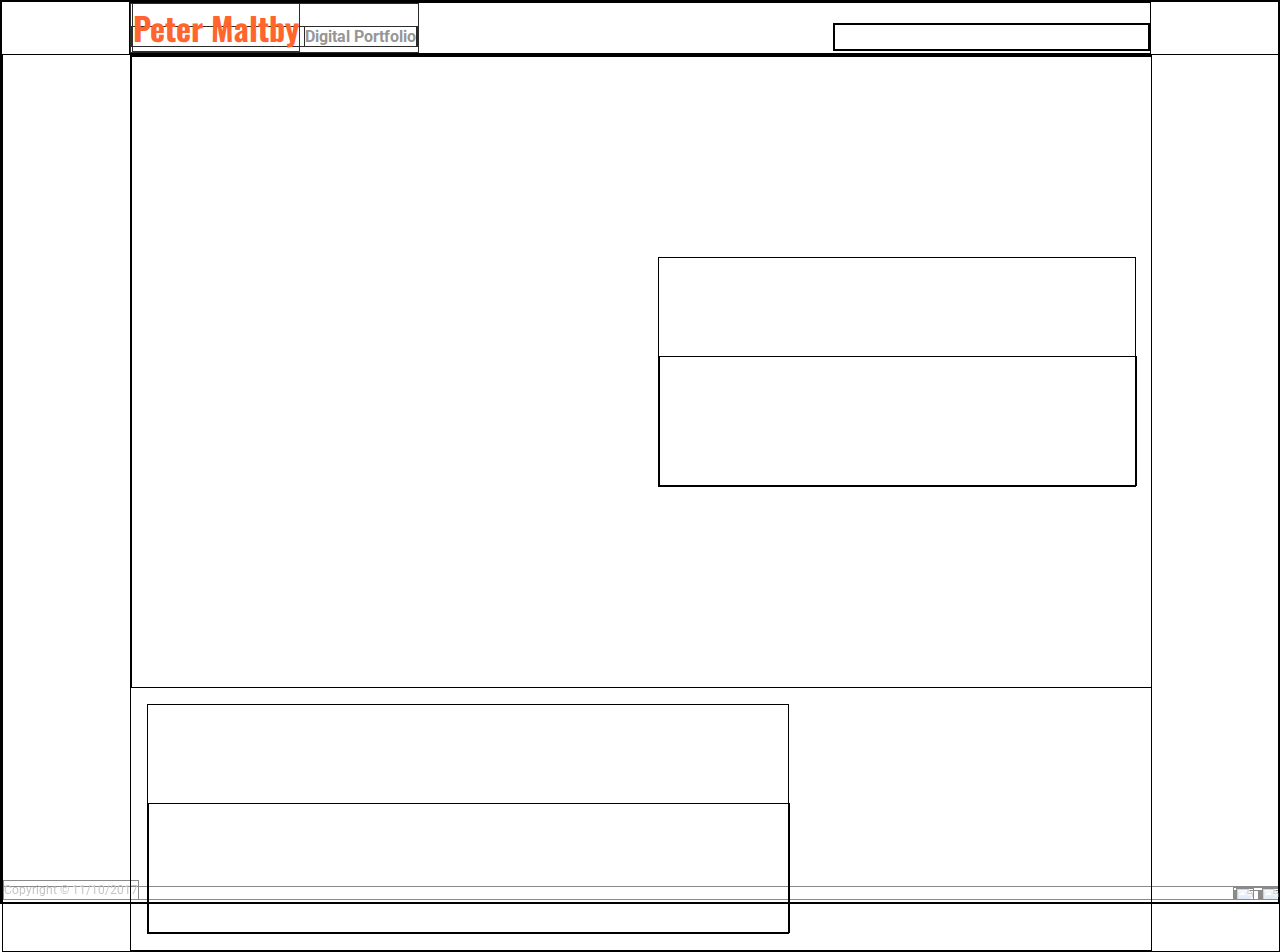
==== projects/index.html @ 1c799538 "have reason to beleive flex box for projects are done. maybe." ====
<!doctype html>

<html lang="en" class="nojs">

<head>
    <meta charset="utf-8" />
    <title>Peter Maltby | Projects</title>
    <meta name="author" content="Peter Maltby" />
    <meta name="viewport" content="width=device-width, initial-scale=1.0" />

    <script>
        document.documentElement.className = "js";
    </script>

    <link href="https://fonts.googleapis.com/css?family=Oswald|Roboto" rel="stylesheet">
    <link rel="stylesheet" href="/CSS/main.css" />
    <link rel="stylesheet" href="/CSS/small.css" />

    <script src="https://ajax.googleapis.com/ajax/libs/jquery/3.2.1/jquery.min.js"></script>
    <script src="/JS/main.js"></script>
</head>

<body>
    <div class="container" class="header">
        <div id="title">
            <a href="/index.html">
                <h1>Peter Maltby</h1>
                <h2>Digital Portfolio</h2>
            </a>
        </div>

        <nav>
            <ul>
                <li>
                    <a href="/qualifications.html">Qualifications</a>
                </li>
                <li>
                    <a href="/projects/">Projects</a>
                </li>
                <li>
                    <a href="/about.html">About</a>
                </li>
            </ul>
        </nav>
    </div>

    <section class="text">
        <div class="container">
            <div class="flex-box">
                <div class="col jsFlow">
                    <h3>Projects</h3>
                    <p>Here is a list of some projects and experiments ive worked on. This section is the most commonly updated
                        and provides a opertunity to see what im working on.</p>
                    <p>Have fun.</p>
                </div>
                <div class="col">
                    <h3 class="jsFlow">Current Projects</h1>
                    <div class="flex-box">
                        <div class="col-s jsFlow">
                            <h4>some content.</h4>
                            <p>some text describing content.</p>
                        </div>
                    </div>
                </div>
            </div>
            <div class="col">
                    <h3 class="jsFlow">Past Projects</h3>
                    <div class="flex-box">
                            <div class="col-s jsFlow">
                                <h4>some content.</h4>
                                <p>some text describing content.</p>
                            </div>
                        </div>
            </div>
            
        </div>
    </section>

    <footer>
        <p>Copyright &copy; 11/10/2017</p>
        <ul>
            <li>
                <a href="https://github.com/McDonalds-Happymeal">
                    <img src="/Assets/github.png" />
                </a>
            </li>
            <li>
                <a href="/contact.html">
                    <img src="/Assets/email.png" />
                </a>
            </li>
        </ul>
    </footer>
</body>

</html>
---- CSS/main.css ----
:root {
}

html{display:none;}
.nojs { display: block;}

* {border: 1px solid black;}/*the fix all solution every webpage needs*/

body {
    font-family: 'Roboto',Helvetica, Arial, sans-serif;
    font-size: 1rem;
    color : grey;
    line-height:1.5;
    padding:0;
    margin:0;
    height: 100vh;
    max-width:100vw;
    overflow: auto;
}

p {
    padding:0;
    margin:0;
    margin-bottom:1em;
}

a{
    text-decoration: none;/*i know its dirty*/
}

section {
    width:100%;
}
.container {
    width:80%;
    margin:auto;
    overflow:hidden;
}

.flex-box {
    display:flex;
    flex-direction: row;
    flex-wrap: wrap;
    justify-content: space-around;
    align-items: center;
    min-height: 70vh;
    width:100%;
}

.col .flex-box {
    min-height:0;
}

.text .col {
    flex-basis: 20em;
    flex-grow:1;
    margin:1em;
    margin-left:1em;
    max-width:40em;
}

.text .col-s {
    flex-basis: 10em;
    flex-grow:0;
    margin:1em;
    max-width:20em;
}

h1{
    font-family: 'Oswald', Impact, Charcoal, sans-serif;
    color:rgb(255,69,0);
    font-size: 2rem;
    padding:0;
    margin:0;
    display:inline;
}

#title {
    float:left;
    color:rgb(255,69,0);
    text-align: center;
    padding:0;
    margin-top:0;
}

h2{
    font-family: 'Roboto',Helvetica, Arial, sans-serif;
    color:rgb(128, 128, 128);
    font-size:1rem;
    padding:0;
    margin:0;
    display:inline;
}

h3 {
    font-family: 'Roboto',Helvetica, Arial, sans-serif;
    color:rgb(128, 128, 128);
    font-size:1.5rem;
    margin:0;
    padding:2em 0 0.5em 0;
}

h4 {
    font-family: 'Roboto',Helvetica, Arial, sans-serif;
    color:rgb(128, 128, 128);
    font-size:1.1rem;
    margin:0;
    padding:0;
}

h3 span{
    color:rgb(255,69,0);
}
/*header {
    padding-top:2em;
    min-height:3em;
    border-bottom:grey 0.4em solid;
    width:100%;
}*/

iframe {
    margin: 0;
    padding: 0;
    float: left;
}

nav {
    float:right;
    text-align: right;
    padding:0;
    margin:0;
    margin-top:1.25em;
}

nav ul {
    padding:0;
    margin:0;
}
nav li {
    display: inline;
    padding:0;
    margin:1em;
}

nav li a {
    color:grey;
    font-size: 1rem;
    text-decoration: none;
    font-family: 'Roboto',Helvetica, Arial, sans-serif;
}

nav li a:hover{
    color:rgb(255,69,0);
}

footer {
    position: fixed;
    bottom: 0;
    width: 100%;
}

footer p{
    float:left;
    padding:0;
    margin:0;
    font-size: 0.75rem;
    position: fixed;
    bottom: 0;
}

footer ul {
    float:right;
    padding:0;
    margin:0;
}

footer ul li {
    display: inline;
    padding:0;
    margin:0;
}

footer img{
    width:2em;
    padding:0;
    margin:0;
}
---- CSS/small.css ----
@media only screen and (max-width:45em) {
    h1{
        font-size:3rem;
        display:block;
    }
    h2{
        font-size:1.5rem;
        display:block;
    }

    #title {
        text-align: center;
        width:100%;
    }
    nav {
        display: block;
        float:center;
        text-align: center;
        width:100%;
    }
}
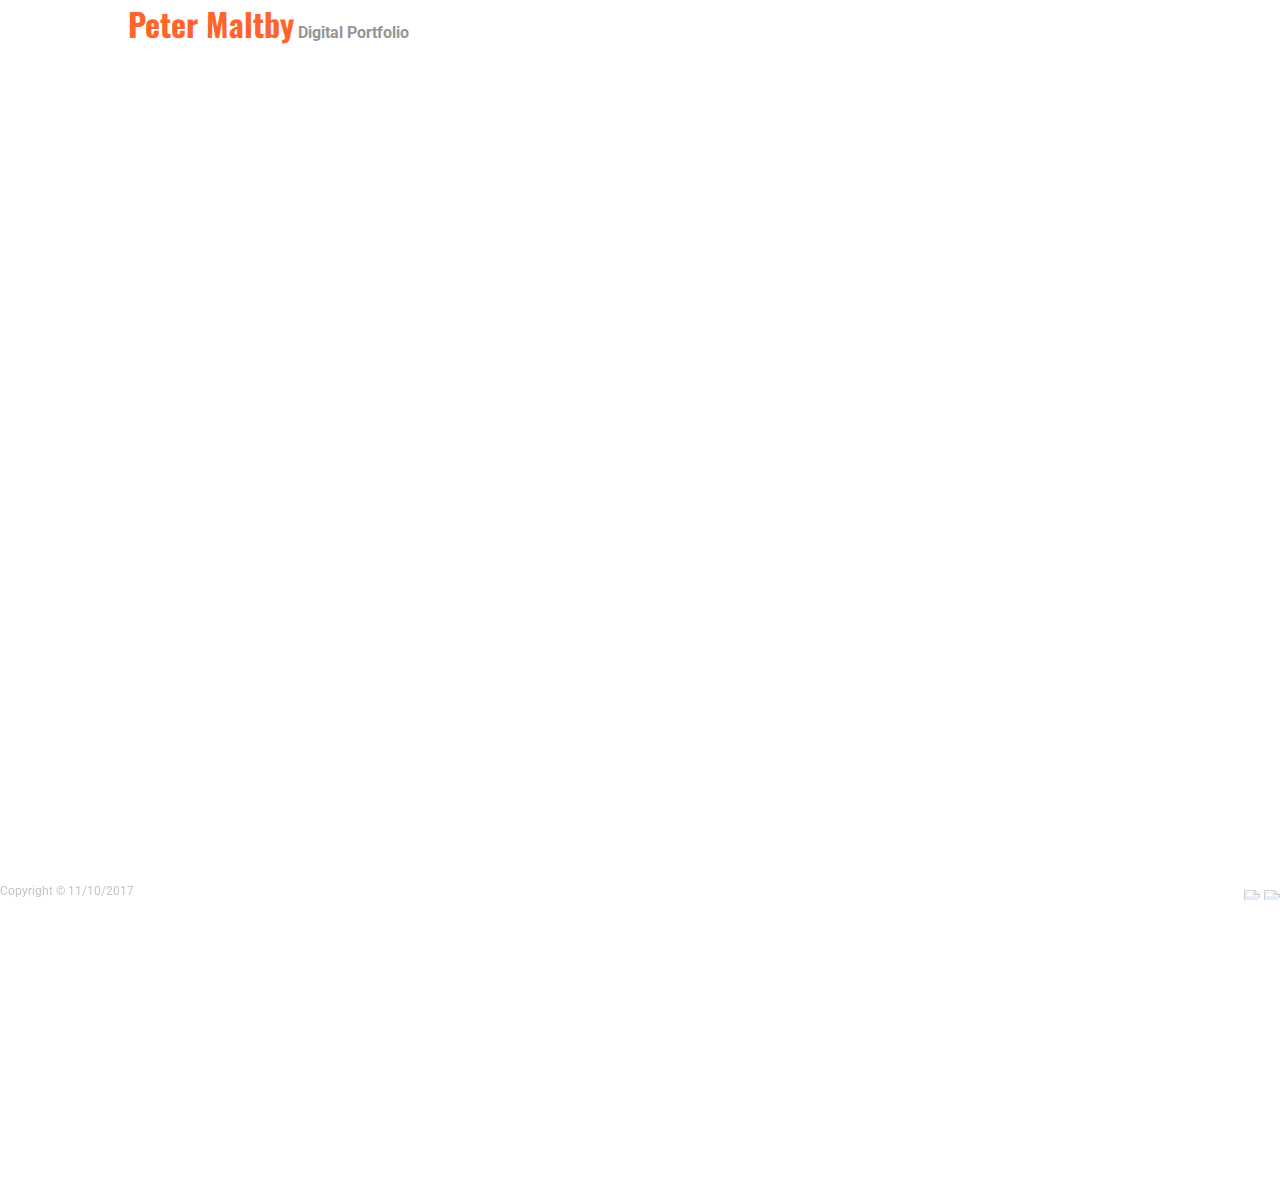
==== commit 027a8da5: "updated projects page and modified mobile media query" ====
--- a/projects/index.html
+++ b/projects/index.html
@@ -4,6 +4,16 @@
 
 <head>
     <meta charset="utf-8" />
+    <!-- Global site tag (gtag.js) - Google Analytics -->
+    <script async src="https://www.googletagmanager.com/gtag/js?id=UA-109843476-1"></script>
+    <script>
+    window.dataLayer = window.dataLayer || [];
+    function gtag(){dataLayer.push(arguments);}
+    gtag('js', new Date());
+
+    gtag('config', 'UA-109843476-1');
+    </script>
+
     <title>Peter Maltby | Projects</title>
     <meta name="author" content="Peter Maltby" />
     <meta name="viewport" content="width=device-width, initial-scale=1.0" />
@@ -49,31 +59,104 @@
             <div class="flex-box">
                 <div class="col jsFlow">
                     <h3>Projects</h3>
-                    <p>Here is a list of some projects and experiments ive worked on. This section is the most commonly updated
-                        and provides a opertunity to see what im working on.</p>
-                    <p>Have fun.</p>
+                    <p>This page contains all my experiments both successful and... interesting.</p>
+                    <p>Some projects may be extremely old or extremely experimental. none should be dangerous but may not necessarily work on all platforms.</p>
+                    <p>Most item below have a link that takes you to the website or download for the item (arrow) and to the Source files (GitHub).</p>
                 </div>
                 <div class="col">
-                    <h3 class="jsFlow">Current Projects</h1>
+                    <h3 class="jsFlow">Current Projects</h3>
                     <div class="flex-box">
+
+                        <!-- Digital portfolio -->
                         <div class="col-s jsFlow">
-                            <h4>some content.</h4>
-                            <p>some text describing content.</p>
+                            <h4>Digital Portfolio</h4>
+                            <div class="overContainer">
+                                <div class="underlay">
+                                    <p>The website Your broswing at the moment.</p>
+                                </div>
+                                <div class="overlay">
+                                    <div class="content">
+                                        <a href="#.com">
+                                            <img src="/Assets/run.png" alt="go to">
+                                        </a>
+                                        <a href="https://github.com/McDonalds-Happymeal/OnlinePortfoliov2">
+                                            <img src="/Assets/githubWhite.png" alt="Source">
+                                        </a>
+                                    </div>
+                                </div>
+                            </div>
+                        </div>
+
+                        <!--fhon website -->
+                        <div class="col-s jsFlow">
+                            <h4>fhon.online</h4>
+                            <div class="overContainer">
+                                <div class="underlay">
+                                    <p>A website created for a fictional phone manufacturer.</p>
+                                </div>
+                                <div class="overlay">
+                                    <div class="content">
+                                        <a href="http://www.fhon.online/">
+                                            <img src="/Assets/run.png" alt="go to">
+                                        </a>
+                                        <a href="https://github.com/McDonalds-Happymeal/fhon">
+                                            <img src="/Assets/githubWhite.png" alt="Source">
+                                        </a>
+                                    </div>
+                                </div>
+                            </div>
+                        </div>
+
+
+                    </div>
+                    </div>
+                    <div class="flex-box">
+                <h3 class="jsFlow">Past Projects</h3>
+                <div class="flex-box">
+
+                    <!--sheephub-->
+                    <div class="col-s jsFlow">
+                        <h4>SheepHub</h4>
+                        <div class="overContainer">
+                            <div class="underlay">
+                                <p>A stupid not very funny website.</p>
+                            </div>
+                            <div class="overlay">
+                                <div class="content">
+                                    <a href="http://www.ryankeeling.webcam/">
+                                        <img src="/Assets/run.png" alt="go to">
+                                    </a>
+                                    <a href="https://github.com/McDonalds-Happymeal/sheepHub">
+                                        <img src="/Assets/githubWhite.png" alt="Source">
+                                    </a>
+                                </div>
+                            </div>
                         </div>
                     </div>
+
+                    <!--Prime cal-->
+                    <div class="col-s jsFlow">
+                            <h4>Prime Cal</h4>
+                            <div class="overContainer">
+                                <div class="underlay">
+                                    <p>A quick program written in C# for calculating primes.</p>
+                                </div>
+                                <div class="overlay">
+                                    <div class="content">
+                                        <a href="https://github.com/McDonalds-Happymeal/PrimeCal">
+                                            <img src="/Assets/githubWhite.png" alt="Source">
+                                        </a>
+                                    </div>
+                                </div>
+                            </div>
+                        </div>
+
+
                 </div>
             </div>
-            <div class="col">
-                    <h3 class="jsFlow">Past Projects</h3>
-                    <div class="flex-box">
-                            <div class="col-s jsFlow">
-                                <h4>some content.</h4>
-                                <p>some text describing content.</p>
-                            </div>
-                        </div>
+        <!---->
+                </div>
             </div>
-            
-        </div>
     </section>
 
     <footer>
--- a/CSS/main.css
+++ b/CSS/main.css
@@ -1,9 +1,7 @@
 :root {
 }
 
-html{display:none;}
-.nojs { display: block;}
-
+/*
 * {border: 1px solid black;}/*the fix all solution every webpage needs*/
 
 body {
@@ -45,6 +43,7 @@
     align-items: center;
     min-height: 70vh;
     width:100%;
+    margin-bottom:2em;
 }
 
 .col .flex-box {
@@ -60,10 +59,82 @@
 }
 
 .text .col-s {
-    flex-basis: 10em;
+    /*flex-basis: 15em;
     flex-grow:0;
     margin:1em;
-    max-width:20em;
+    max-width:20em;*/
+    position: relative;
+    width: 15em;
+    height: 5em;
+    margin:1em;
+}
+
+.overContainer {
+    position: relative;
+    width: 100%;
+    height:100%;
+}
+
+.underlay {
+    display: block;
+    width:100%;
+    height:auto;
+}
+
+.col-s h4 {
+    width:100%;
+    border-bottom:.2em solid rgb(255,69,0);
+}
+
+.overlay {
+    position: absolute;
+    bottom: 0;
+    left: 0;
+    right: 0;
+    background-color: rgb(255,69,0);
+    overflow: hidden;
+    width: 100%;
+    height: 0;
+    transition: .5s ease;
+  }
+
+  .col-s:hover .overlay {
+    height: 100%;
+  }
+
+  .overlay .content {
+        white-space: nowrap; 
+        color: white;
+        font-size: 20px;
+        position: absolute;
+        overflow: hidden;
+        top: 50%;
+        left: 50%;
+        transform: translate(-50%, -50%);
+        -ms-transform: translate(-50%, -50%);
+  }
+
+  .overlay .content img {
+      width:2em;
+      margin:1em;
+  }
+
+  .underlay .touch img{
+    width:2em;
+    margin:0;
+  }
+
+  .underlay .touch {
+      position: absolute;
+      bottom:0;
+      right:0;
+  }
+
+  .overlay .content h4 {
+      color:white;
+  }
+
+.freeText {margin:1em;
 }
 
 h1{
@@ -97,7 +168,8 @@
     color:rgb(128, 128, 128);
     font-size:1.5rem;
     margin:0;
-    padding:2em 0 0.5em 0;
+    padding:0;
+    padding-top:1em;
 }
 
 h4 {
@@ -186,5 +258,18 @@
     margin:0;
 }
 
-
-
+iframe {
+    width: 10em;
+    min-width: 95%;
+}
+
+@media screen and (max-width: 1080px) {
+    .container {
+        width: 100%;
+    }
+
+    p{
+        font-size: 1rem;
+    }
+
+}